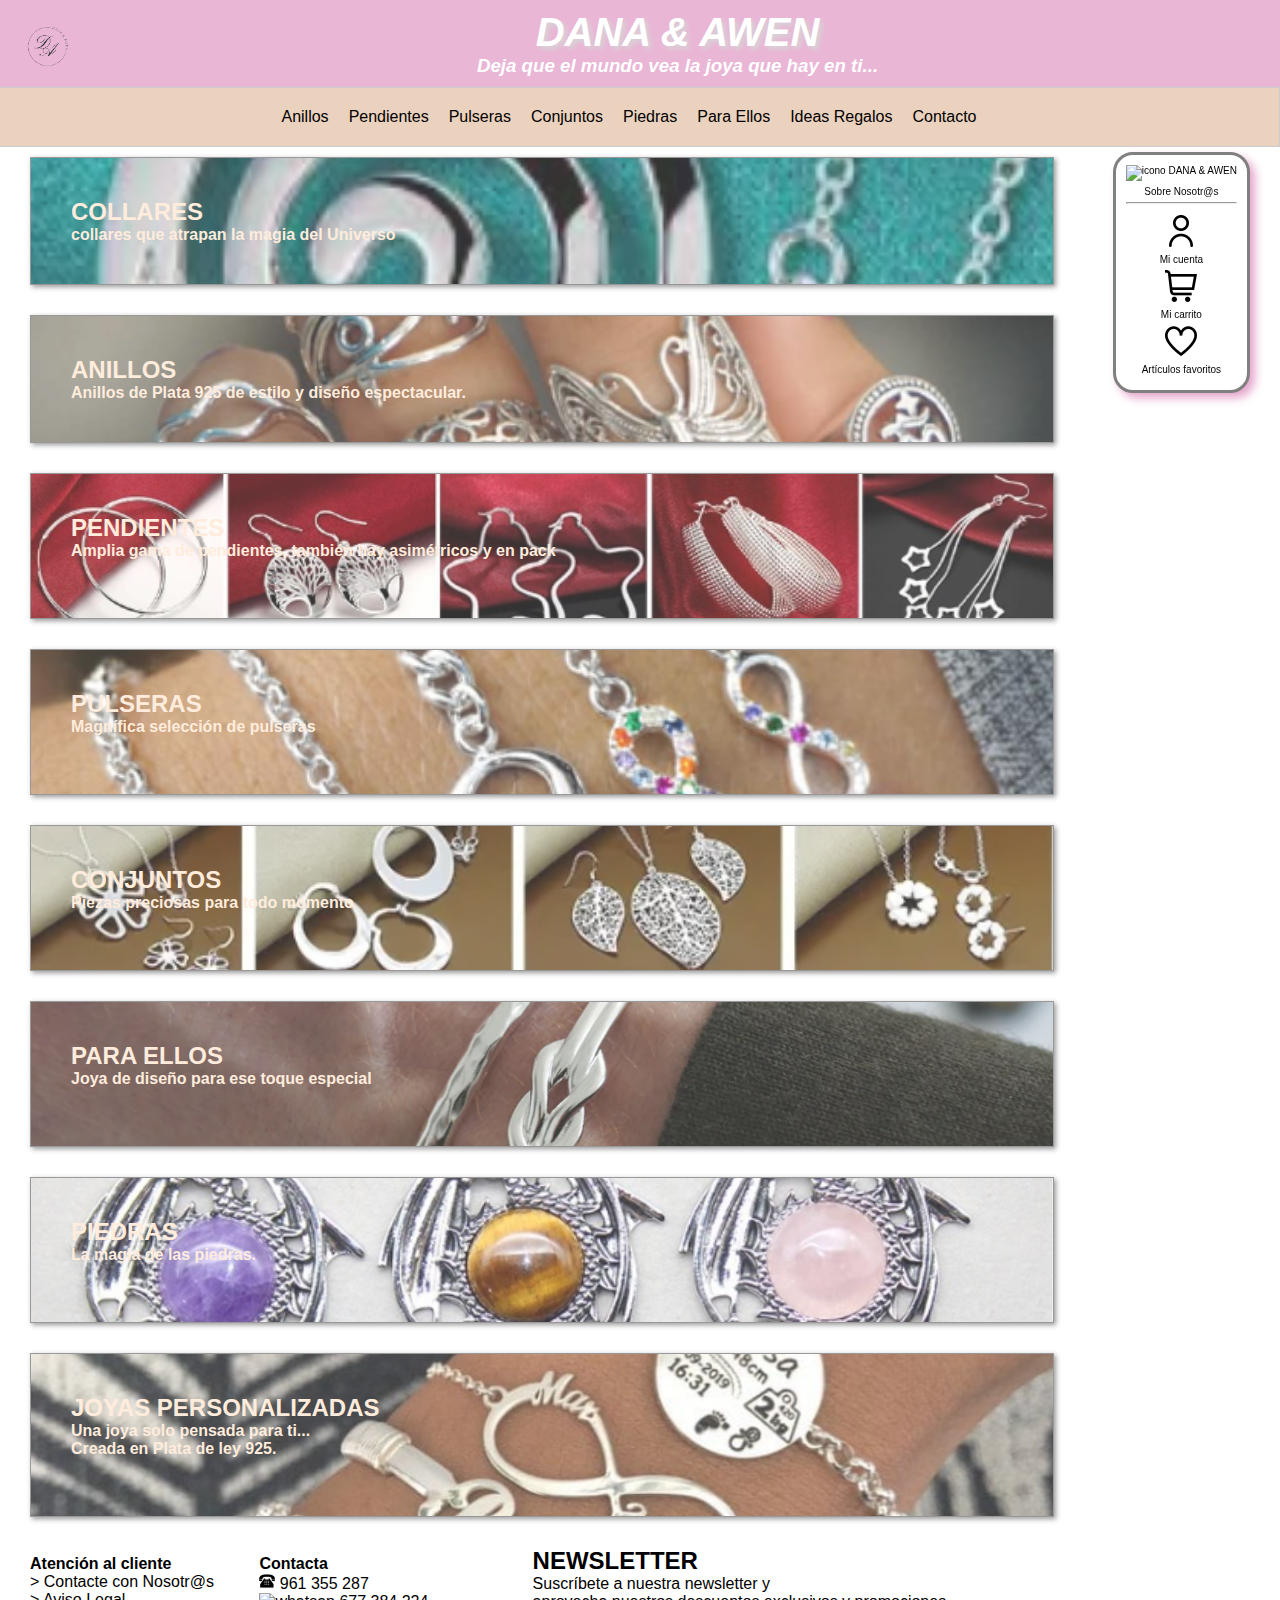
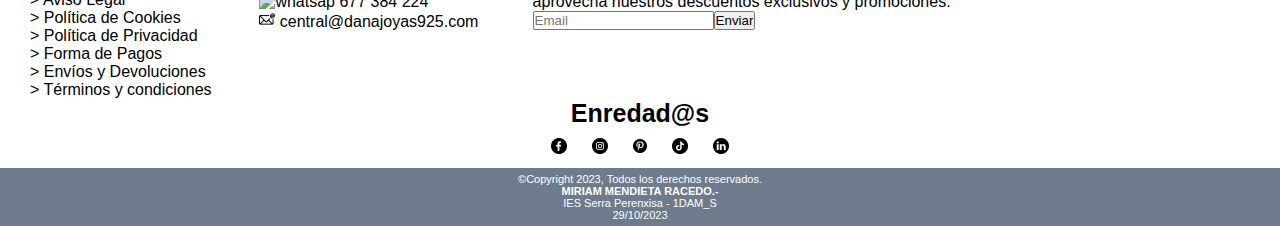
==== index.html @ dbed3f03 "Primer commit" ====
<!DOCTYPE html> <!--define el tipo de documento -->
<html lang="es"> 
<head>
	<meta charset="UTF-8">
	<meta name="viewport" content="width=device-width, initial-scale=1.0, user-scalable=no">
	<meta content="Miriam Mendieta Racedo" name="author">
	<meta content="DANA & AWEN, tienda online - joyería de plata 925: es una marca joven y cercana.... Descubre nuestros anillos, pendientes, pulseras, collares y nuestra sección especial de joyas personalizadas en plata 925." name="description">
	<link rel="stylesheet" href="estils.css"> <!--nos dirige a un archivo Css externo.-->
<!-- elementos no visibles-->
	<title>DANA & AWEN | Joyeria online: plata 925</title> <!--define el título que se muestra en la pestaña del navegador.-->
</head>
	<body>
		<!-- CABECERA -->
		<header>
			<a href="index.html">
			<img  class="logo" src="imgs/logo-remove.png" alt="logo de DANA & AWEN">
			</a>
			<h1> DANA & AWEN</h1>
			<h3>Deja que el mundo vea la joya que hay en ti...</h3> 
		</header>
		
			<nav class="menu"> <!-- barra de navegación -->
				<ul>
					<li class="menu__li"><a href="#">Anillos
						<ul>
							<li class="menu__li__plus"><a href="pag2.html">Conoce la talla de tu anillo</a></li>
						</ul></a></li>
					<li class="menu__li"><a href="#">Pendientes</a></li><!--enlace vacio, aun no esta disponible -->
					<li class="menu__li"><a href="#">Pulseras</a></li>
					<li class="menu__li"><a href="#">Conjuntos</a></li>
					<li class="menu__li"><a href="#">Piedras</a></li>
					<li class="menu__li"><a href="#">Para Ellos</a></li>
					<li class="menu__li"><a href="#">Ideas Regalos
						<ul>
							<li class="menu__li__plus"><a href="#">Pack de Joyas</a></li>
							<li class="menu__li__plus"><a href="#">Joyas Personalizadas</a></li>
							<li class="menu__li__plus"><a href="#">Eventos</a></li>
							<li class="menu__li__plus"><a href="#">Tarjeta Regalo</a></li>
							<li class="menu__li__plus"><a href="#">Presupuesto</a></li>
						</ul></a></li>
					<li class="menu__li"><a href="pag1.html">Contacto</a></li>
				</ul>
			</nav>
	
		<aside id="lateral"> <!-- panel lateral -->
			<a href="#">
				<img  class="aside__img" src="imgs/logox32.png." alt="icono DANA & AWEN">
				<p>Sobre Nosotr@s</p>
			</a>
				<hr><br/>
			<a href="#">
				<img  class="aside__img" src="imgs/usuario.png" alt="icono usuario">
				<p>Mi cuenta</p>
			</a>
			<a href="#">
				<img  class="aside__img" src="imgs/carrito-de-compras.png" alt="icono carrito">
				<p>Mi carrito</p>
			</a>
			<a href="#">
				<img  class="aside__img" src="imgs/favoritos.png" alt="icono articulos favoritos">
				<p>Artículos favoritos</p>
			</a>
		</aside>

		<main id="principal">
			<section class="principal__productos__collares">
				<article class="principal__article">
					<h2><a href="#">COLLARES</a></h2>
					<p>collares que atrapan la magia del Universo</p>
				   	
				</article>
			</section>
			<section class="principal__productos__anillos">
				<article class="principal__article">
					<h2><a href="pag2.html">ANILLOS</a></h2>
					<p>Anillos de Plata 925 de estilo y diseño espectacular.</p>
				</article>
			</section>
			<section class="principal__productos__pendientes">
				<article class="principal__article">
					<h2><a href="#">PENDIENTES</a></h2>
					<p>Amplia gama de pendientes, también hay asimétricos y en pack</p><br>
				</article>
			</section>
			<section class="principal__productos__pulseras">
				<article class="principal__article">
					<h2><a href="#">PULSERAS</a></h2>
					<p>Magnífica selección de pulseras</p><br> 
					
				</article>
			</section>
			<section class="principal__productos__conjuntos">
				<article class="principal__article">
					<h2><a href="#">CONJUNTOS</a></h2>
					<p>Piezas preciosas para todo momento</p><br> 
					
				</article>
			</section>
			<section class="principal__productos__ellos">
				<article class="principal__article">
					<h2><a href="#">PARA ELLOS</a></h2>
					<p>Joya de diseño para ese toque especial</p><br> 
					
				</article>
			</section>
			<section class="principal__productos__piedras">
				<article class="principal__article">
					<h2><a href="#">PIEDRAS</a></h2>
					<p>La magia de las piedras.</p><br>
					
				</article>
			</section>
			<section class="principal__productos__personalizados">
				<article class="principal__article">
					<h2><a href="#">JOYAS PERSONALIZADAS</a></h2>
					<p>Una joya solo pensada para ti...<br/></p>
					<p>Creada en Plata de ley 925.</p><br>
				</article>
			</section>
		
			<div id="container">
				<div class="col">
					<h4>Atención al cliente</h4>
						<ul>
							<li class="container__li"><a href="pag1.html"> <span> > </span></a> Contacte con Nosotr@s</li>
							<li class="container__li"><a href="#"><span> > </span></a> Aviso Legal</li>
							<li class="container__li"><a href="#"><span> > </span></a> Política de Cookies</li>
							<li class="container__li"><a href="#"><span> > </span></a> Política de Privacidad</li>
							<li class="container__li"><a href="#"><span> > </span></a> Forma de Pagos</li>
							<li class="container__li"><a href="#"><span> > </span></a> Envíos y Devoluciones</li>
							<li class="container__li"><a href="#"><span> > </span></a> Términos y condiciones</li>
						</ul>
				</div>
				<div class="col">
					<h4>Contacta</h4>
						<ul>
							<li class="container__li">
							<a href="#">
        					<img src="./imgs/iconos-social/telf.png" alt="telefono"> 961 355 287
      						</a></li>
							<li class="container__li">
							<a href="#">
        					<img src="./imgs/iconos-social/whatsap.png." alt="whatsap"> 677 384 224
      						</a></li>
							<li class="container__li">
							<a href="#">
							<img src="./imgs/iconos-social/correo.png" alt="correo"> central@danajoyas925.com
      						</a></li>
						</ul>
				</div>
				<div class="col">
					<h2>NEWSLETTER</h2>
					<p>Suscríbete a nuestra newsletter y</p>
					<p> aprovecha nuestros descuentos exclusivos y promociones.</p>
					<input type="text" placeholder="Email"><input type="button" value="Enviar">
				
				</div>
			</div>
		</main>
		<footer><!-- pie de página -->			
				<h3>Enredad@s</h3>
					<ul>
						<li class="footer__li">
      						<a href="#"> <!--enlace vacio, aun no esta disponible -->
        					<img class="footer__li__img" src="./imgs/iconos-social/facebook.png" alt="Facebook">
      						</a>
    					</li>
    					<li class="footer__li">
      						<a href="#">
        					<img class="footer__li__img" src="./imgs/iconos-social/instagram.png" alt="Instagram">
      						</a>
    					</li>
    					<li class="footer__li">
      						<a href="#">
        					<img class="footer__li__img" src="./imgs/iconos-social/pinterest.png" alt="Pinterest">
      						</a>
    					</li>
    					<li class="footer__li">
      						<a href="#">
        					<img  class="footer__li__img" src="./imgs/iconos-social/tiktok.png" alt="TikTok">
      						</a>
    					</li>
    					<li class="footer__li">
      						<a href="#">
        					<img class="footer__li__img" src="./imgs/iconos-social/linkedin.png" alt="Linkedin">
      						</a>
    					</li>
					</ul>
		
				<p class="footer__p">©Copyright 2023, Todos los derechos reservados.<br/><a class="footer__a" href="https://es.linkedin.com/in/miriam-mendieta-racedo"><strong>MIRIAM MENDIETA RACEDO.-</strong></a><br/>IES Serra Perenxisa - 1DAM_S<br/>29/10/2023</p>
			</footer>
	</body>
</html>
---- estils.css ----
*
{
	padding: 0;
	margin: 0;
}/* elimina todo el relleno y el margen de pagina la web*/

a
{
	text-decoration: none;/*elimina el subrayado delos enlaces*/
	color:black;
	transition: all 0.3s;/* Aplica una transición suave a los enlaces cuando se pasa el cursor sobre ellos o se hace clic en ellos.*/
}

a:hover
{
	color: #ab507e;
}/*cambia el color de los enlaces cunado pasa el cursor sobre los enlaces*/

html {
  min-height: 100%;
  position: relative;
}

body
{
	font-family: Questrial, Arial, Helvetica, sans-serif;
	font-size: 16px;/*tamaño de fuente*/
	color:black;
	margin:0;
}
/*----------------------------------------------------HEADER---------------------------------------------------*/

header img 
{
	width: 75px;/*ancho del elemento*/
	float: left;/* el elemento flota hacia izq o der*/
}

header
{
	width: 100%;
	/*display:center;*/
	background: #E5A4CB;
	text-align: center;/*aliniación de texto*/
	color: white;
	font-style: oblique;/*estilo de la fuente*/
	opacity: 0.8;/*controla la transpariencia del elemento*/
	padding: 10px;
	box-sizing: border-box;
	padding-bottom: 10px;
}

header h1
{
	font-size: 40px;
	margin:0;
	text-shadow: 3px 3px 5px #ccc;
}

.menu
{
	
	position: absolute;
	width: 100%;
	display:flex;
    align-items: center;
  	justify-content: center;
  	right: 0;
  	padding: 10px;
  	background: #ebd2beff;
  	border: 1px solid #ccc;
 }

ul
{
	list-style: none;/*elimina los marcadores de lista*/
	padding: 0;
	margin: 0;
	
}

.menu__li
{
	float:left;
	padding: 0;
	margin: 0;

}

.menu__li a
{
	display: inline-block;
	padding:10px;
    cursor: pointer;
 }

.menu__li ul
{
	display: none;
	position: absolute;
	/*padding-bottom: -30px;*/
	
}

.menu__li__plus a 
{
  	display: block;
   	background-color: #ffe8d4ff;
   	font-size: 14px;
  	width: auto;
  	padding:10px;
  	margin:0;
  	
}

.menu__li_plus a:hover 
{
  	color: #7f055fff;

}

.menu > ul > li:hover >ul
{
	display: block;
	z-index: 1;
}

/*-------------------------------------------------------ASIDE----------------------------------------------*/
#lateral 
{
	float: right;
  	/*width: 8%;*/
  	margin-top: 65px;
  	border: solid 3px gray;
  	padding: 10px;
  	border-radius: 20px;
  	box-shadow: 5px 5px 10px #E5A4CB;
  	position: sticky;
  	top: 1px;
  	text-align: center;
   	font-size: 10px;
   	right: 30px;
   	background: white;
   	z-index: 1;
}

aside a
{
	color: black;
	margin-top: 30px;
}

aside p
{
	margin: 5px;
}

/*-----------------------------------------------------Maind--------------------------------------------------------*/
main
{
	
	margin-top: 70px;
	/*padding-left: 0 20px;*/
	box-sizing: border-box;
	left: 10px;
	margin-left: 30px;
}

.productos h2
{
	margin: 0;
	font-size: 20px;
	color: #ab507e;
}

#principal
{
	width: 80%;
}

#principal  article
{
	padding: 40px;
	margin-bottom: 30px;
	border: solid 1px gray;
	box-shadow: 2px 2px 5px gray;/*agrega una sombra a un elemento con un desplazamiento*/
	text-align: left;
}

.principal__article a, .principal__article p
{
	color:#ffe8d4ff;
	font-weight: bold;
}

.principal__article a:hover
{
	color: #45062eff;
	transition: all 0.3s;
}

.principal__productos__collares 
{
  	background-image: url(./imgs/productos/collares.png);
  	background-size: cover;
  	opacity: 0.8; /*da opacidad a la imagen*/
  	
}

.principal__productos__anillos 
{
  	background-image: url(./imgs/productos/anillos.png);
  	background-size: cover;
  	opacity: 0.8;
}

.principal__productos__pendientes 
{
  	background-image: url(./imgs/productos/pendientes.png);
  	background-size: cover;
  	opacity: 0.8;
}

.principal__productos__pulseras 
{
  	background-image: url(./imgs/productos/pulseras.png);
 	background-size: cover;
 	opacity: 0.8;
}


.principal__productos__conjuntos 
{
  	background-image: url(./imgs/productos/conjunto.png);
 	background-size: cover;
 	opacity: 0.8; /*da opacidad a la imagen*/
}

.principal__productos__ellos 
{
  	background-image: url(./imgs/productos/ellos.png);
 	background-size: cover;/*escala el fondo de un elemento para que cubra todo
 	el elemento, sin distorsionar la imagen*/
 	opacity: 0.8;
}
.principal__productos__piedras
{
  	background-image: url(./imgs/productos/piedras.png);
  	background-size: cover;
  	opacity: 0.8;
}

.principal__productos__personalizados 
{
  	background-image: url(./imgs/productos/personalizadas.png);
  	background-size: cover;
  	opacity: 0.8;
}

.container h4 
{
  	width: 100%;
  	text-align: center;
  	font-size: 20px;
}

#container
{
	display:table;
	width: 100%;
}

.col
{
	display: table-cell;/*alinea los elementos*/
	
}

/*-------------------------------------------------footer-------------------------------------------------------------*/
footer 
{
	position: relative;
	left: 0;
  	bottom: 0;
  	width: 100%;
  	text-align: center;/*centra los iconos de redes*/
}

footer h3 
{
	text-align: center;
	font-size: 25px;
	background: white;
}


.footer__li 
{
	display: inline-block;
   	margin-top: 5px;
   /*	padding-top: : 20px;*/
   	margin-top: 0;
}

.footer__li__img 
{
  	display: inline-block;
  	margin: 0 auto;
  	padding: 10px;
}

.footer__p 
{
	background: #6e7b8c;
	text-align: center;
	font-size: 11px;
	color: white;
	padding:5px;
}

.footer__a
{
	font-size: 11px;
	color: white;
}


/*----------------------------------------------ESTILOS pag1-------------------------------------------------------------*/

.contacto 
{
  background-color: #ffffff;
  width: 80%;
  margin: 70px 50px 20px 10px;
}

.contacto h4 
{
  font-size: 15px;
  font-weight: bold;
  margin-bottom: 10px;
  width: 100%;
 
}

.contacto h2 
{
  font-size: 20px;
  font-weight: bold;
  margin-bottom: 20px;

}

.contacto a
{
  	text-decoration: none;
}

.contacto a img 
{
  	margin-right: 10px;
}

.contacto a:hover
{
	color: #ab507e;
}


/* Estilos formulario */

form 
{
    width: 30%;
  	margin: 0 auto;
  	bottom: 10px;
}

form legend 
{
  	font-size: 20px;
  	font-weight: bold;/*letra en negrita*/
  	margin-bottom: 10px;
}

form label 
{
  	font-size: 16px;
  	margin-bottom: 5px;
}

form input, form textarea ,select
{
	width: 100%;
  	padding: 10px;
  	border: 1px solid #ccc;
  	border-radius: 5px;
}

form input[type="submit"] {
  	background-color:#E5A4CB;
  	color: #ffffff;
  	font-size: 16px;
  	padding: 10px;
  	border: none;/*sin bordes*/
	border-radius: 5px;/*redondea la esquina del elemento*/
	margin-bottom: 50pX;
}


/*----------------------------------------ESTILOS pag2-------------------------------------------------------------*/


.article__talla
{
	width: 75%;
	padding: 0 5px;
	margin-left: 0px;
	text-align: justify;
}

/*primera letra del parrafo con otro tamaño y estilo*/
.article__talla p:first-of-type::first-letter {
 	font-size: 3em;
  	font-family: 'Courier New', monospace;
  	font-style: italic;
  	color: #ab507e;
  	
}
 
.tabla__talla
{
	padding: 5px;
	border-collapse: collapse;/*fusiona los bordes de la tabla*/
	margin: 0 auto;
  	width: 50%;
  	margin-bottom: 20px;
  	margin-top: 20px;
}

.tabla__talla th, td
{
	padding: 8px;
  	text-align: left;
  	border-bottom: 1px solid #ddd;
}

.tabla__talla tr:hover /*pseudo-selector que se usa para aplicar estilos a las filas de una tabla cuando el cursor se pasa sobre ellas*/
{
	background-color: #E5A4CB;/*cada vez que se pase por la fila cambiara de color*/
}



/*----------------------------------------RESPONSIVE-------------------------------------------------------------*/
@media all and (max-width: 480px) {/*se aplica estilo a partir de 480px.*/

header 
{
	width: 100%
}

.menu
{
	padding: 0;

}

nav .menu__li
{
     height: 20px;/*altura del elemento*/
}

.contacto
{
	padding: 0;
	padding-top: 140px;
	width: 70%;
}
.menu__li
{
    float: none;
   	display: block;
   	font-size: 12px;
   	margin-bottom: 5px;
}

#principal
{
	width: 100%;
	margin-left: 0;
}
.col 
{
    display: block;/*muestra los elementos en bloque uno debajo de otro*/
    margin-block: 20px;/*crea espacio entre los bloques*/
    margin-left: 10px;
}

#lateral 
{
	background: white;/*Establece el color de fondo del elemento en blanco.*/
	width: 12%;
	margin-top: unset;/*Elimina el margen superior del elemento.*/
    position: sticky;/*se posiciona según la posición de desplazamiento del usuario, hasta que se pega.*/
    z-index: 1;/*Coloca el elemento en primer plano de otros elementos en la página.*/
    padding: 2vh;/*Agrega un relleno de 2vh (unidades de altura de la ventana gráfica) al elemento.*/
    right: 11px
}

aside p {
	font: 1em sans-serif;
	margin-left: 0;

}


main 
{
	margin-top: 45%;

}

#talla
{
	width: 80%;
	padding-top: 5px;
	text-align: justify;/*texto justificado*/
}
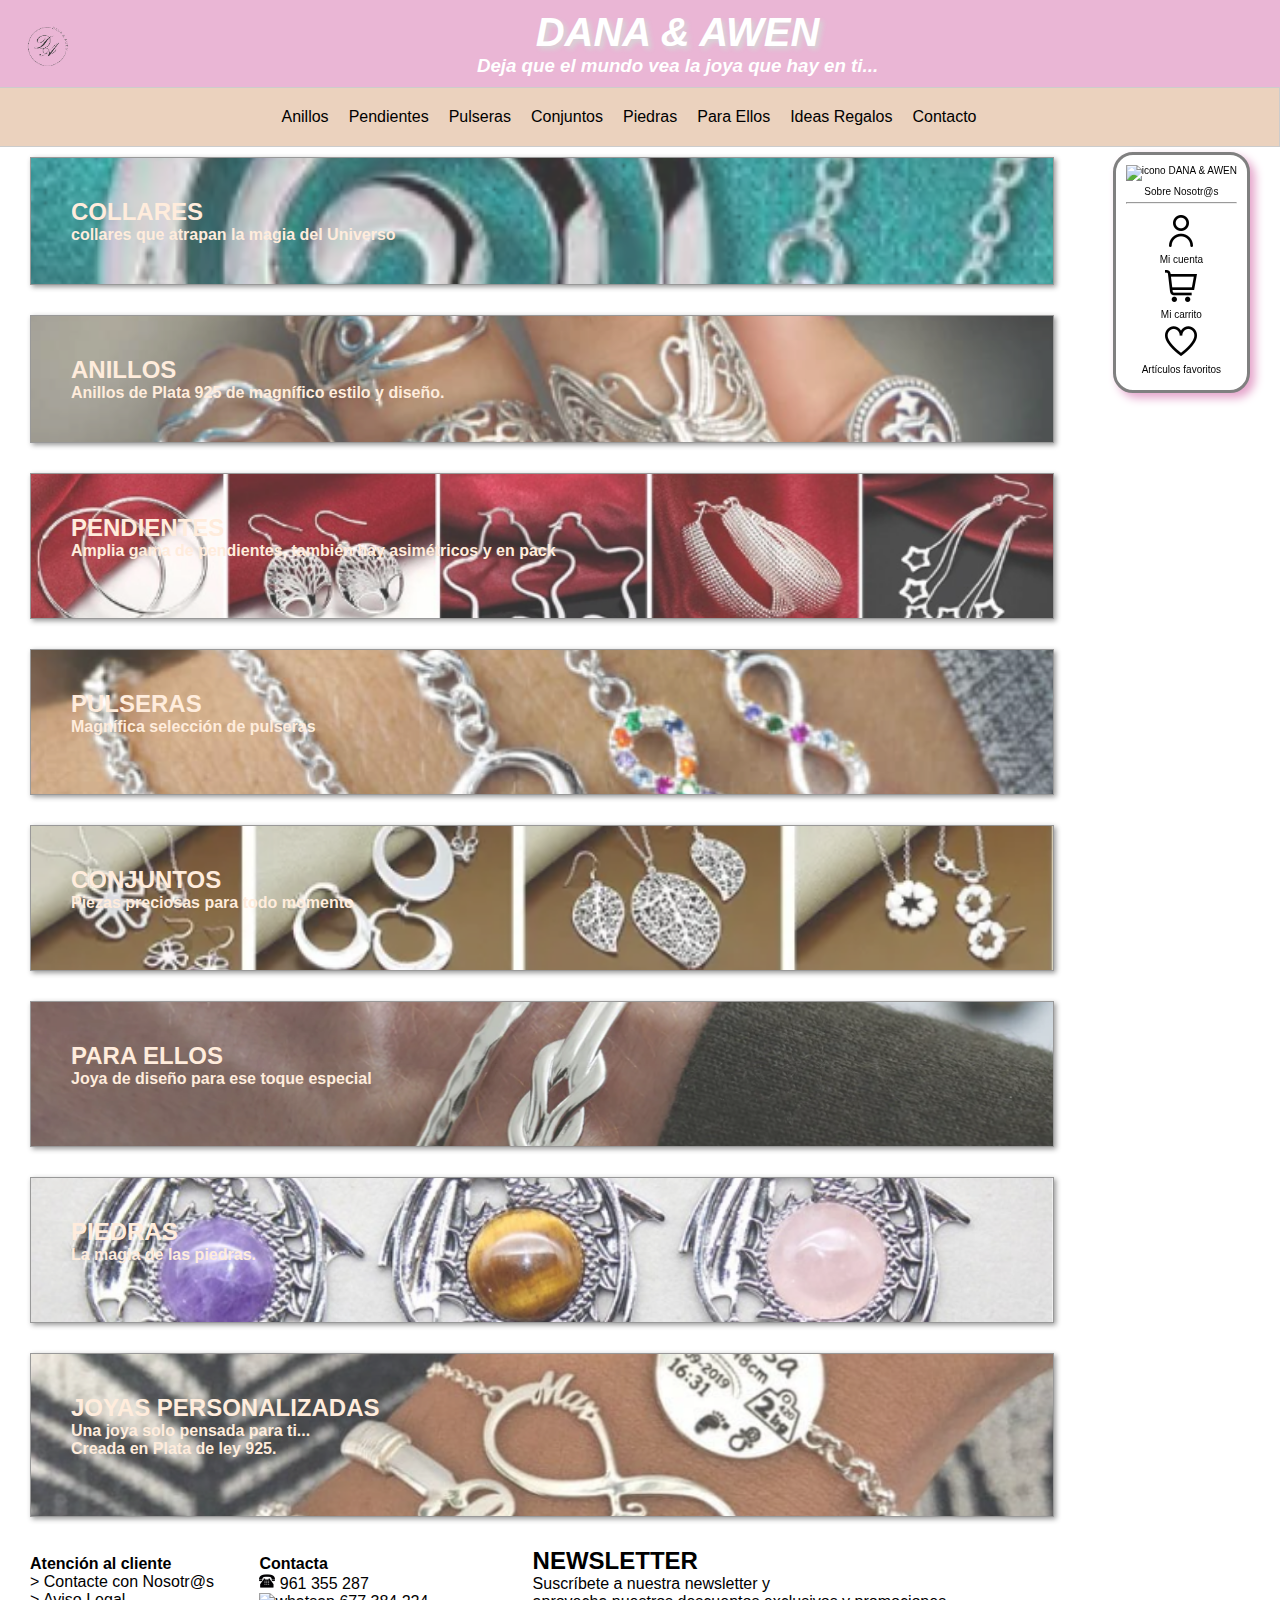
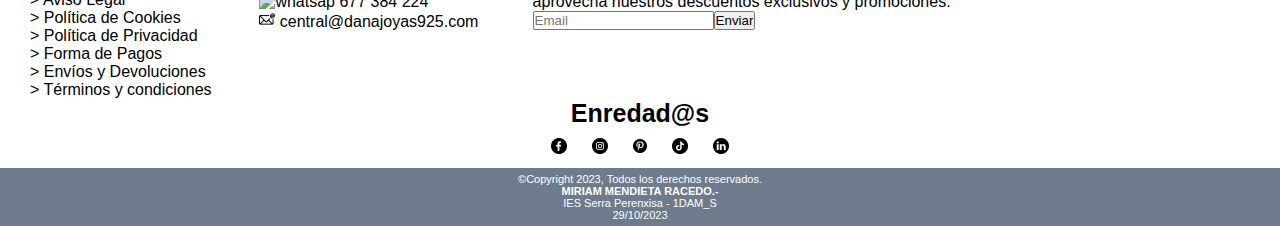
==== commit a9a20b7e: "modificación descripción anillos de plata" ====
--- a/index.html
+++ b/index.html
@@ -73,7 +73,7 @@
 			<section class="principal__productos__anillos">
 				<article class="principal__article">
 					<h2><a href="pag2.html">ANILLOS</a></h2>
-					<p>Anillos de Plata 925 de estilo y diseño espectacular.</p>
+					<p>Anillos de Plata 925 de magnífico estilo y diseño.</p>
 				</article>
 			</section>
 			<section class="principal__productos__pendientes">
@@ -191,4 +191,4 @@
 			</footer>
 	</body>
 </html>
- + 
